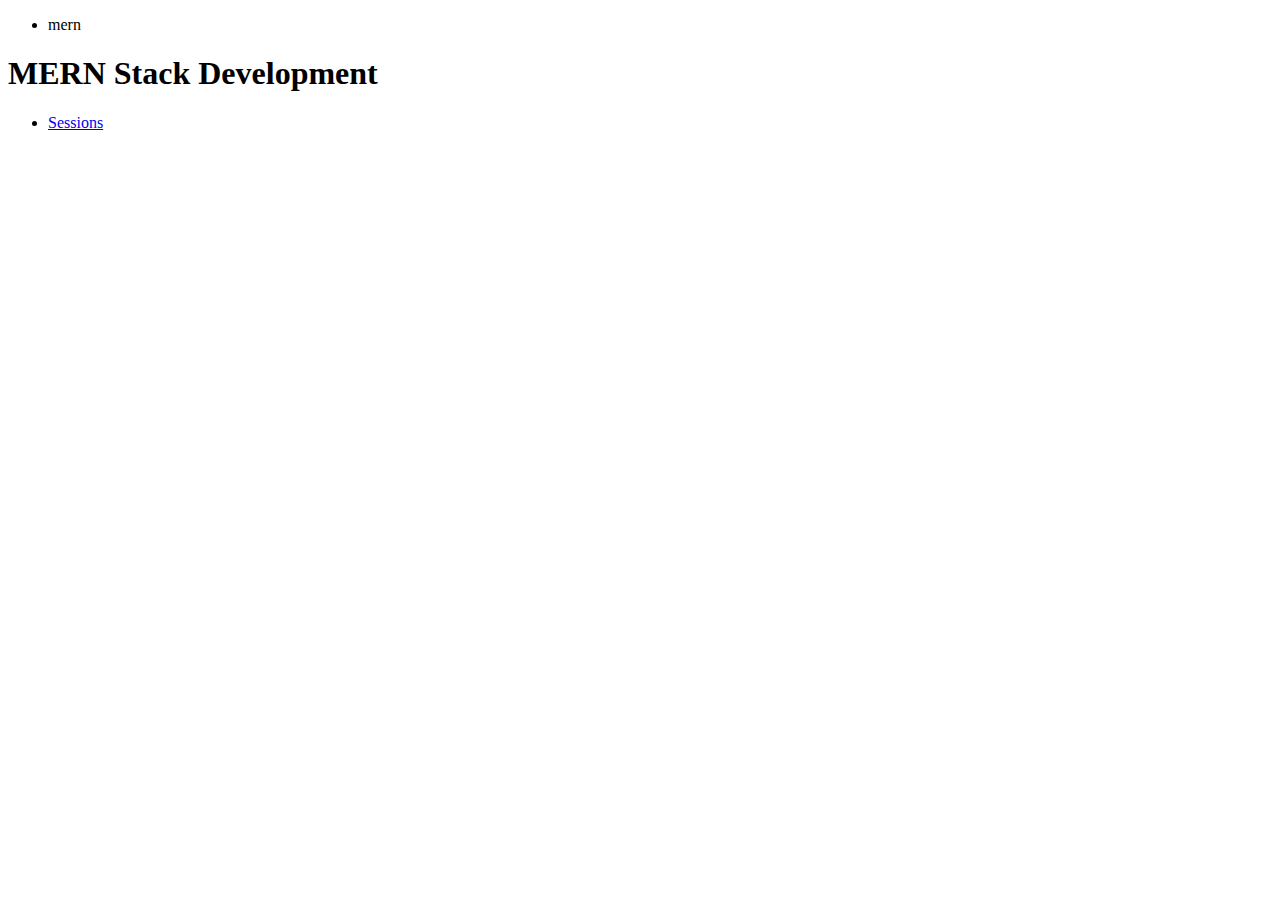
==== public_html/index.html @ 23e82f3b "I've added breadcrums to the home-page." ====
<!doctype html>
<html>
	<head>
		<meta charset="utf-8">
		<title>
			MERN Stack Development
		</title>
	</head>
	<body>
		<ul id="breadcrumbs">
			<li>
				mern
			</li>
		</ul>
		<h1>
			MERN Stack Development
		</h1>
		<ul>
			<li>
				<a href="sessions">
					Sessions
				</a>
			</li>
		</ul>
	</body>
</html>
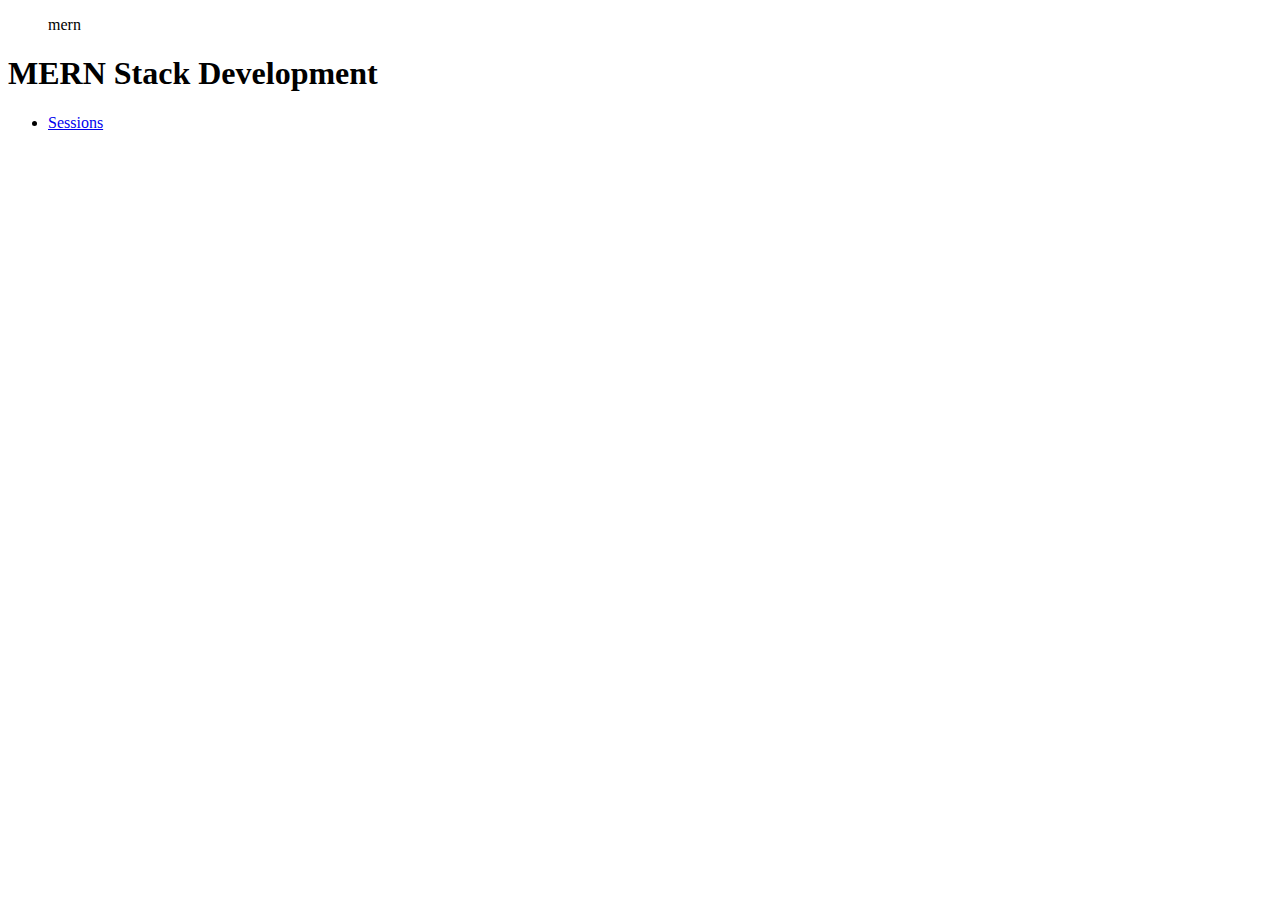
==== commit 99645a62: "I've improved bread-crumbs." ====
--- a/public_html/index.html
+++ b/public_html/index.html
@@ -5,9 +5,12 @@
 		<title>
 			MERN Stack Development
 		</title>
+		<link
+			rel="stylesheet"
+			href="bread-crumbs.css">
 	</head>
 	<body>
-		<ul id="breadcrumbs">
+		<ul id="breadCrumbs">
 			<li>
 				mern
 			</li>
@@ -17,9 +20,7 @@
 		</h1>
 		<ul>
 			<li>
-				<a href="sessions">
-					Sessions
-				</a>
+				<a href="sessions">Sessions</a>
 			</li>
 		</ul>
 	</body>
--- a/public_html/bread-crumbs.css
+++ b/public_html/bread-crumbs.css
@@ -0,0 +1,9 @@
+#breadCrumbs {
+	list-style-type: none;
+}
+#breadCrumbs > li {
+	display: inline;
+}
+#breadCrumbs > li:has(+li)::after {
+	content: "→";
+}
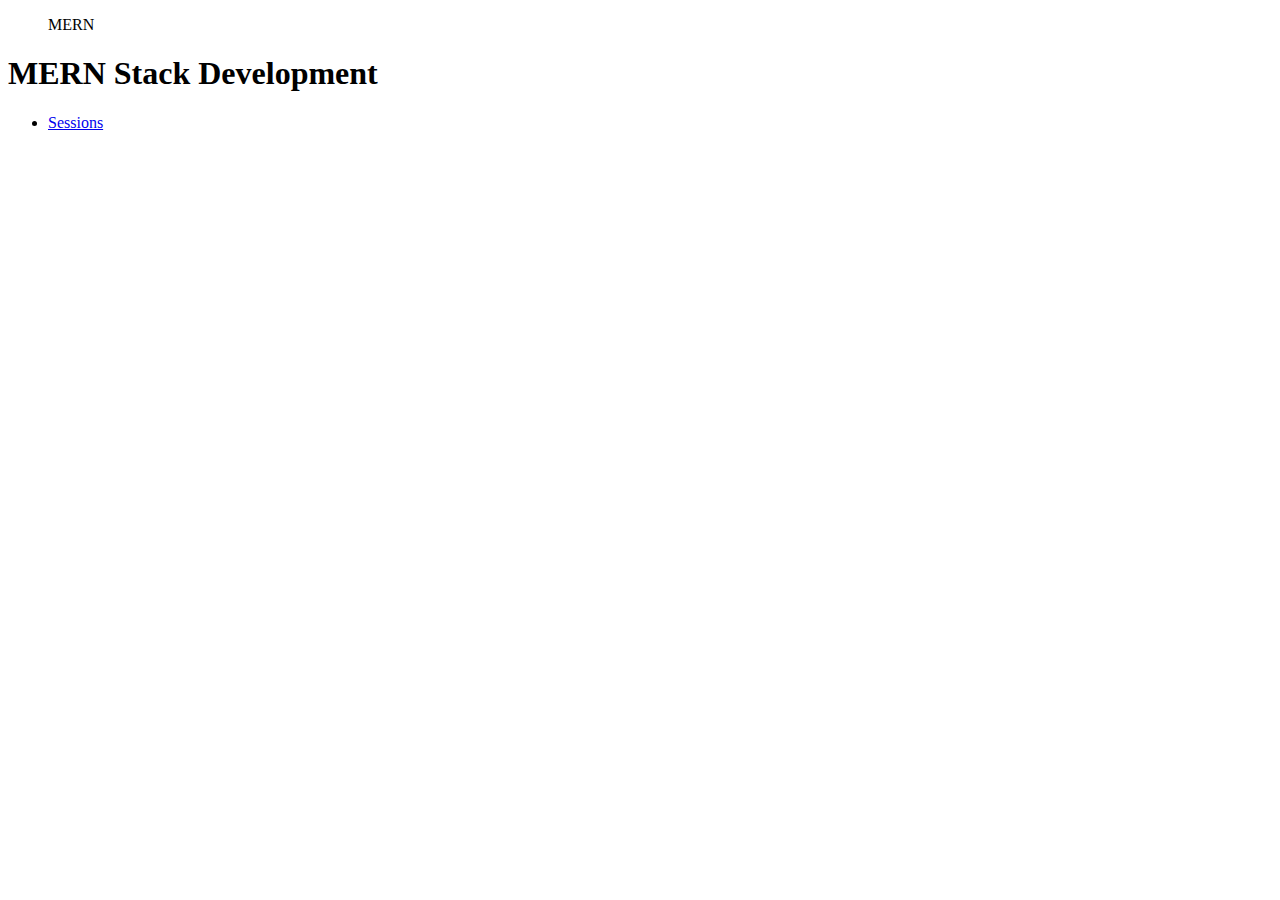
==== commit 8eeb556d: "I added `What is ' and `?' to the definitions." ====
--- a/public_html/index.html
+++ b/public_html/index.html
@@ -5,9 +5,20 @@
 		<title>
 			MERN Stack Development
 		</title>
+		<meta
+			name="viewport"
+			content="width=device-width, initial-scale=1">
+		<link
+			href="https://cdn.jsdelivr.net/npm/bootstrap@5.2.2/dist/css/bootstrap.min.css"
+			rel="stylesheet"
+			integrity="sha384-Zenh87qX5JnK2Jl0vWa8Ck2rdkQ2Bzep5IDxbcnCeuOxjzrPF/et3URy9Bv1WTRi"
+			crossorigin="anonymous">
 		<link
 			rel="stylesheet"
 			href="bread-crumbs.css">
+		<link
+			rel="stylesheet"
+			href="menu.css">
 	</head>
 	<body>
 		<ul id="breadCrumbs">
@@ -18,10 +29,15 @@
 		<h1>
 			MERN Stack Development
 		</h1>
-		<ul>
+		<ul id="menu">
 			<li>
-				<a href="sessions">Sessions</a>
+				<a href="sessions/">sessions</a>
 			</li>
 		</ul>
+		<script
+			src="https://cdn.jsdelivr.net/npm/bootstrap@5.2.2/dist/js/bootstrap.bundle.min.js"
+			integrity="sha384-OERcA2EqjJCMA+/3y+gxIOqMEjwtxJY7qPCqsdltbNJuaOe923+mo//f6V8Qbsw3"
+			crossorigin="anonymous">
+		</script>
 	</body>
 </html>
--- a/public_html/bread-crumbs.css
+++ b/public_html/bread-crumbs.css
@@ -1,5 +1,6 @@
 #breadCrumbs {
 	list-style-type: none;
+	text-transform: capitalize;
 }
 #breadCrumbs > li {
 	display: inline;
@@ -7,3 +8,6 @@
 #breadCrumbs > li:has(+li)::after {
 	content: "→";
 }
+#breadCrumbs li:first-child {
+	text-transform: uppercase;
+}
--- a/public_html/menu.css
+++ b/public_html/menu.css
@@ -0,0 +1,3 @@
+#menu {
+	text-transform: capitalize;
+}
